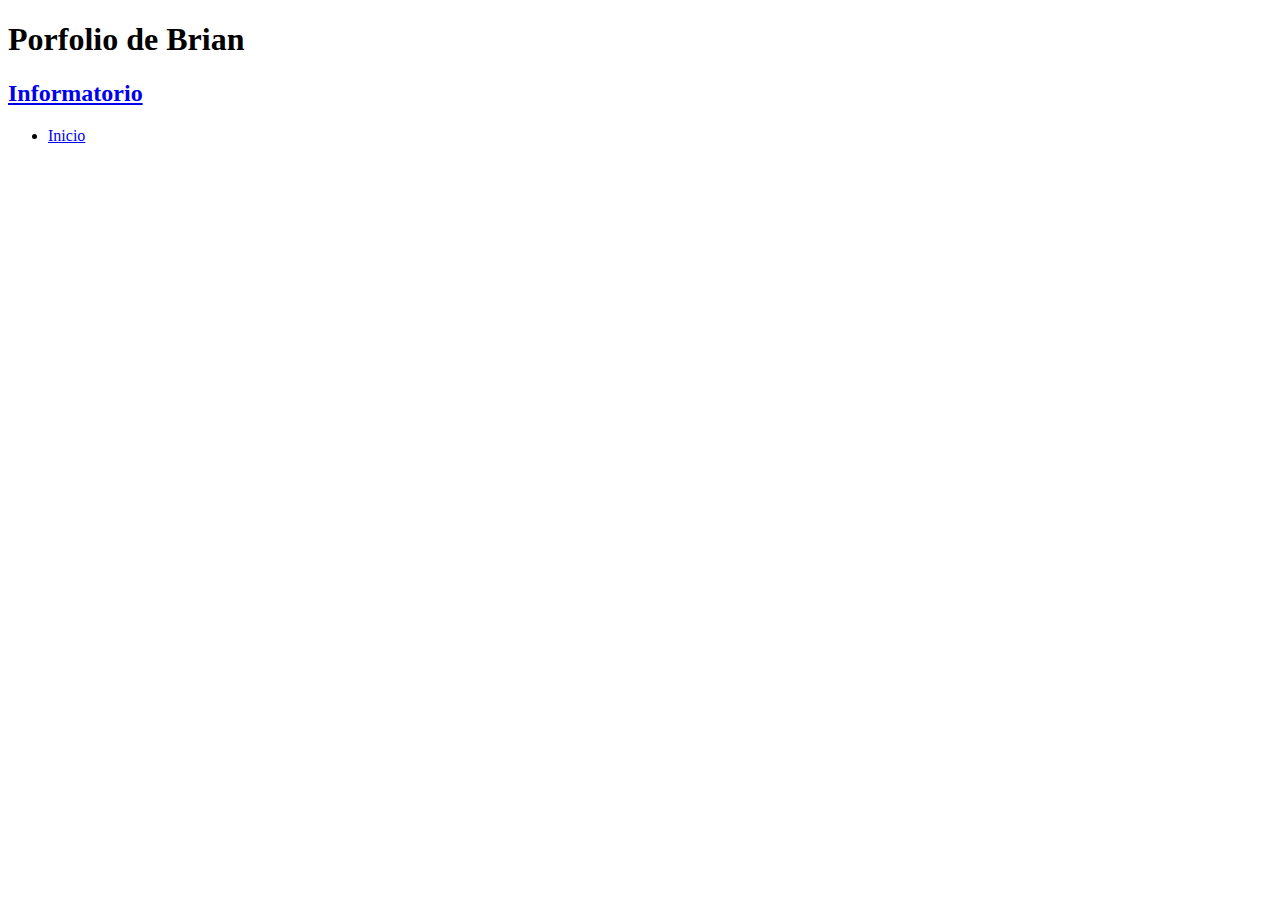
==== myPageWebPorfolio/index.html @ cf3b7654 "Agree: Version: 0.15.Nvim - Porfolio" ====
<!DOCTYPE html>
<html lang="en">
  <head>
    <link rel="preconnect" href="https://fonts.googleapis.com">
<link rel="preconnect" href="https://fonts.gstatic.com" crossorigin>
<link href="https://fonts.googleapis.com/css2?family=Big+Shoulders:opsz,wght@10..72,100..900&family=Roboto:wght@100&display=swap" rel="stylesheet">
    <meta charset="UTF-8">
    <meta name="viewport" content="width=device-width, initial-scale=1">
    <title>Porfolio</title>
    <link href="./styles.css" rel="stylesheet">
  </head>
  <body>
    <div>
      
      <header>
        <h1 class="encabezado">Porfolio de Brian</h1>
        <nav class="navegacion">
          <a class="navegacion_enlace" href="#presentacion">
            <h2 class="navegacion_titulo">
              Informatorio
            </h2>
          </a>
          <ul class="links">
            <li class="enlaces_items">
              <a class="enlaces_links" href="#presentacion">Inicio</a>
            </li>
          </ul>
        </nav>
      </header>
      
    </div>
    <!--Esto es para el script de js-->
    <link href="" rel="">
  </body>
</html>
---- myPageWebPorfolio/styles.css ----

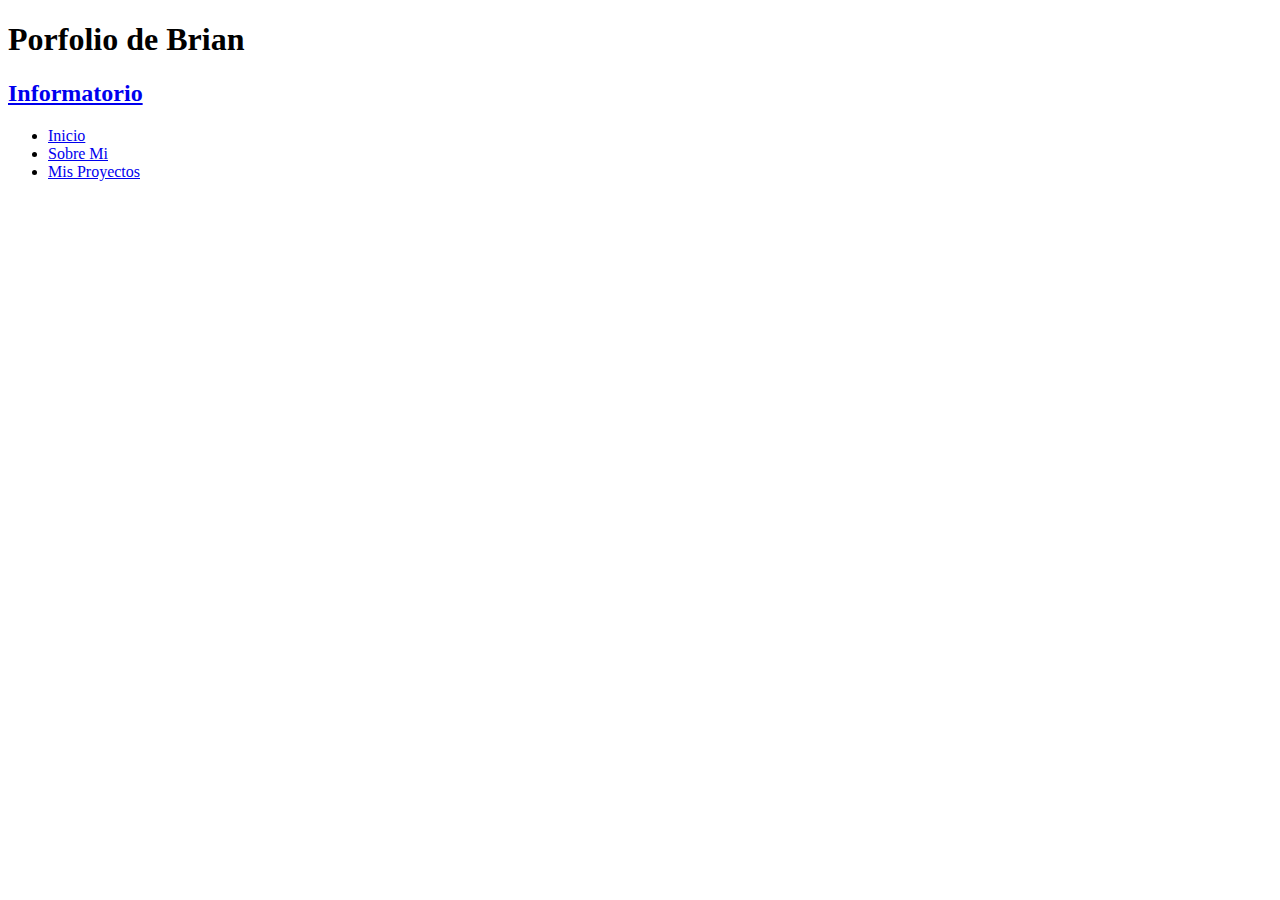
==== commit c77ea47c: "Agree: Version: 0.16.Nvim - Porfolio" ====
--- a/myPageWebPorfolio/index.html
+++ b/myPageWebPorfolio/index.html
@@ -1,20 +1,21 @@
 <!DOCTYPE html>
 <html lang="en">
   <head>
+    <title>Porfolio</title>
     <link rel="preconnect" href="https://fonts.googleapis.com">
-<link rel="preconnect" href="https://fonts.gstatic.com" crossorigin>
-<link href="https://fonts.googleapis.com/css2?family=Big+Shoulders:opsz,wght@10..72,100..900&family=Roboto:wght@100&display=swap" rel="stylesheet">
+    <link rel="preconnect" href="https://fonts.gstatic.com" crossorigin>
+    <link href="https://fonts.googleapis.com/css2?family=Big+Shoulders:opsz,wght@10..72,100..900&family=Roboto:wght@100&display=swap" rel="stylesheet">
     <meta charset="UTF-8">
     <meta name="viewport" content="width=device-width, initial-scale=1">
-    <title>Porfolio</title>
     <link href="./styles.css" rel="stylesheet">
   </head>
+  <!--Presentacion-->
   <body>
     <div>
       
       <header>
         <h1 class="encabezado">Porfolio de Brian</h1>
-        <nav class="navegacion">
+        <nav class="navegation">
           <a class="navegacion_enlace" href="#presentacion">
             <h2 class="navegacion_titulo">
               Informatorio
@@ -24,9 +25,24 @@
             <li class="enlaces_items">
               <a class="enlaces_links" href="#presentacion">Inicio</a>
             </li>
+            <li class="enlaces_items">
+              <a class="enlaces_links" href="#about me">Sobre Mi</a>
+            </li>
+            <li class="enlaces_links">
+              <a class="enlaces_links" href="#proyectos">Mis Proyectos</a>
+            </li>
           </ul>
         </nav>
       </header>
+
+      <!-- Parte del cuerpo del documento -->
+      <main>
+        <section>
+          <div>
+            
+          </div>
+        </section>
+      </main>
       
     </div>
     <!--Esto es para el script de js-->
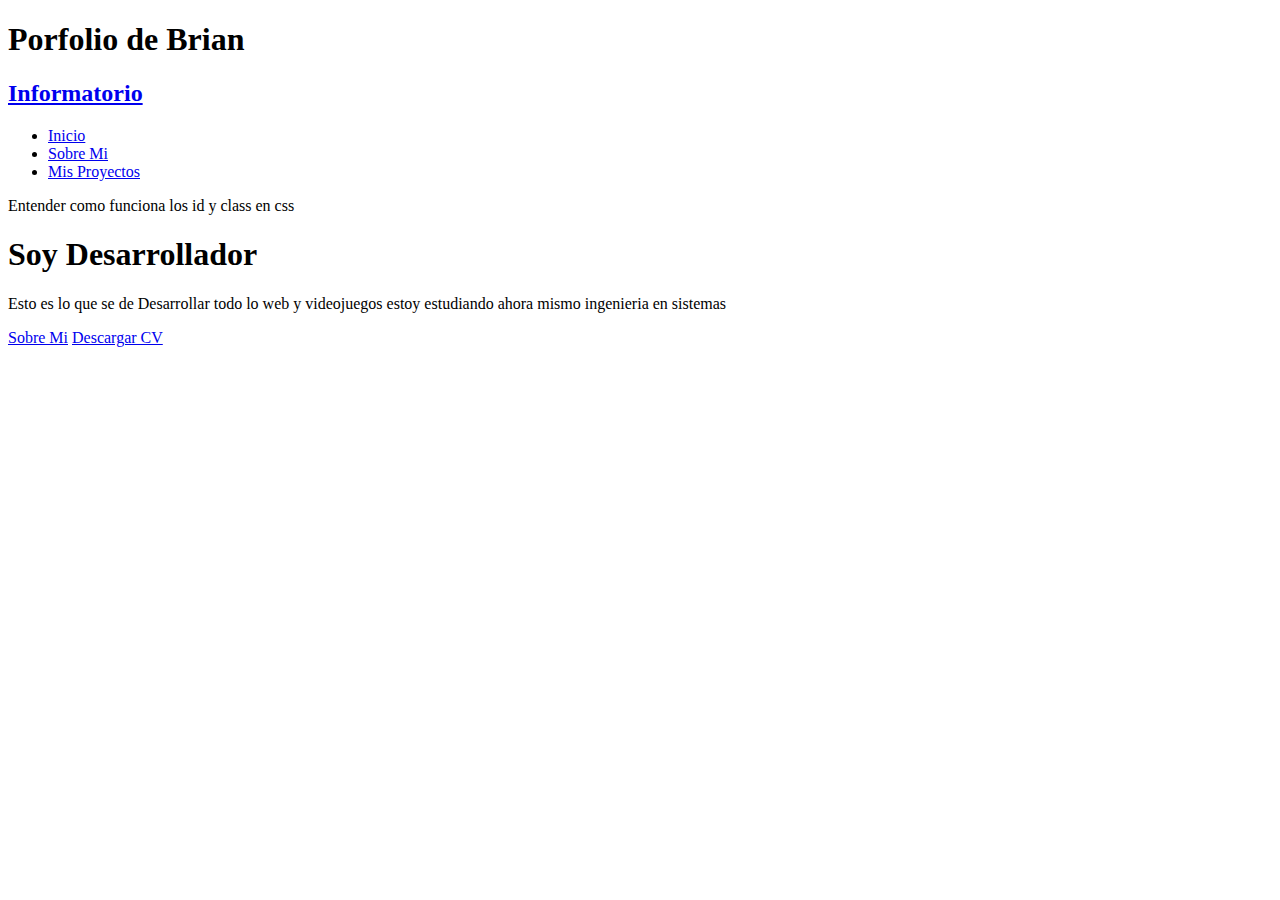
==== commit 8ac013a8: "Agree: Version: 0.17Nvim - Porfolio" ====
--- a/myPageWebPorfolio/index.html
+++ b/myPageWebPorfolio/index.html
@@ -7,7 +7,7 @@
     <link href="https://fonts.googleapis.com/css2?family=Big+Shoulders:opsz,wght@10..72,100..900&family=Roboto:wght@100&display=swap" rel="stylesheet">
     <meta charset="UTF-8">
     <meta name="viewport" content="width=device-width, initial-scale=1">
-    <link href="./styles.css" rel="stylesheet">
+    <link href="css/styles_principal.css" rel="stylesheet">
   </head>
   <!--Presentacion-->
   <body>
@@ -26,7 +26,7 @@
               <a class="enlaces_links" href="#presentacion">Inicio</a>
             </li>
             <li class="enlaces_items">
-              <a class="enlaces_links" href="#about me">Sobre Mi</a>
+              <a class="enlaces_links" href="#sobre_mi">Sobre Mi</a>
             </li>
             <li class="enlaces_links">
               <a class="enlaces_links" href="#proyectos">Mis Proyectos</a>
@@ -34,16 +34,22 @@
           </ul>
         </nav>
       </header>
-
-      <!-- Parte del cuerpo del documento -->
-      <main>
-        <section>
-          <div>
-            
+      <main class="principal">
+        <section class="presentacion" id="presentacion"> Entender como funciona los id y class en css
+          <div class="principal">
+            <h1 class="presentacion_titulo">
+              Soy Desarrollador
+            </h1>
+            <p class="presentacion_parrafo">
+              Esto es lo que se de Desarrollar todo lo web y videojuegos estoy estudiando ahora mismo ingenieria en sistemas
+            </p>
+            <div>
+              <a href="#sobre_mi" class="buton" role="button">Sobre Mi</a>
+              <a href="#pdf de mi porfolio" target="_blank" class="boton boton_oscuro" role="button">Descargar CV</a>
+            </div>
           </div>
         </section>
       </main>
-      
     </div>
     <!--Esto es para el script de js-->
     <link href="" rel="">
--- a/myPageWebPorfolio/css/styles_principal.css
+++ b/myPageWebPorfolio/css/styles_principal.css
@@ -0,0 +1,12 @@
+:root
+{
+  --texto_primario: #ffffff
+  color: red;
+
+
+
+}
+
+.p{
+  color: red;
+}
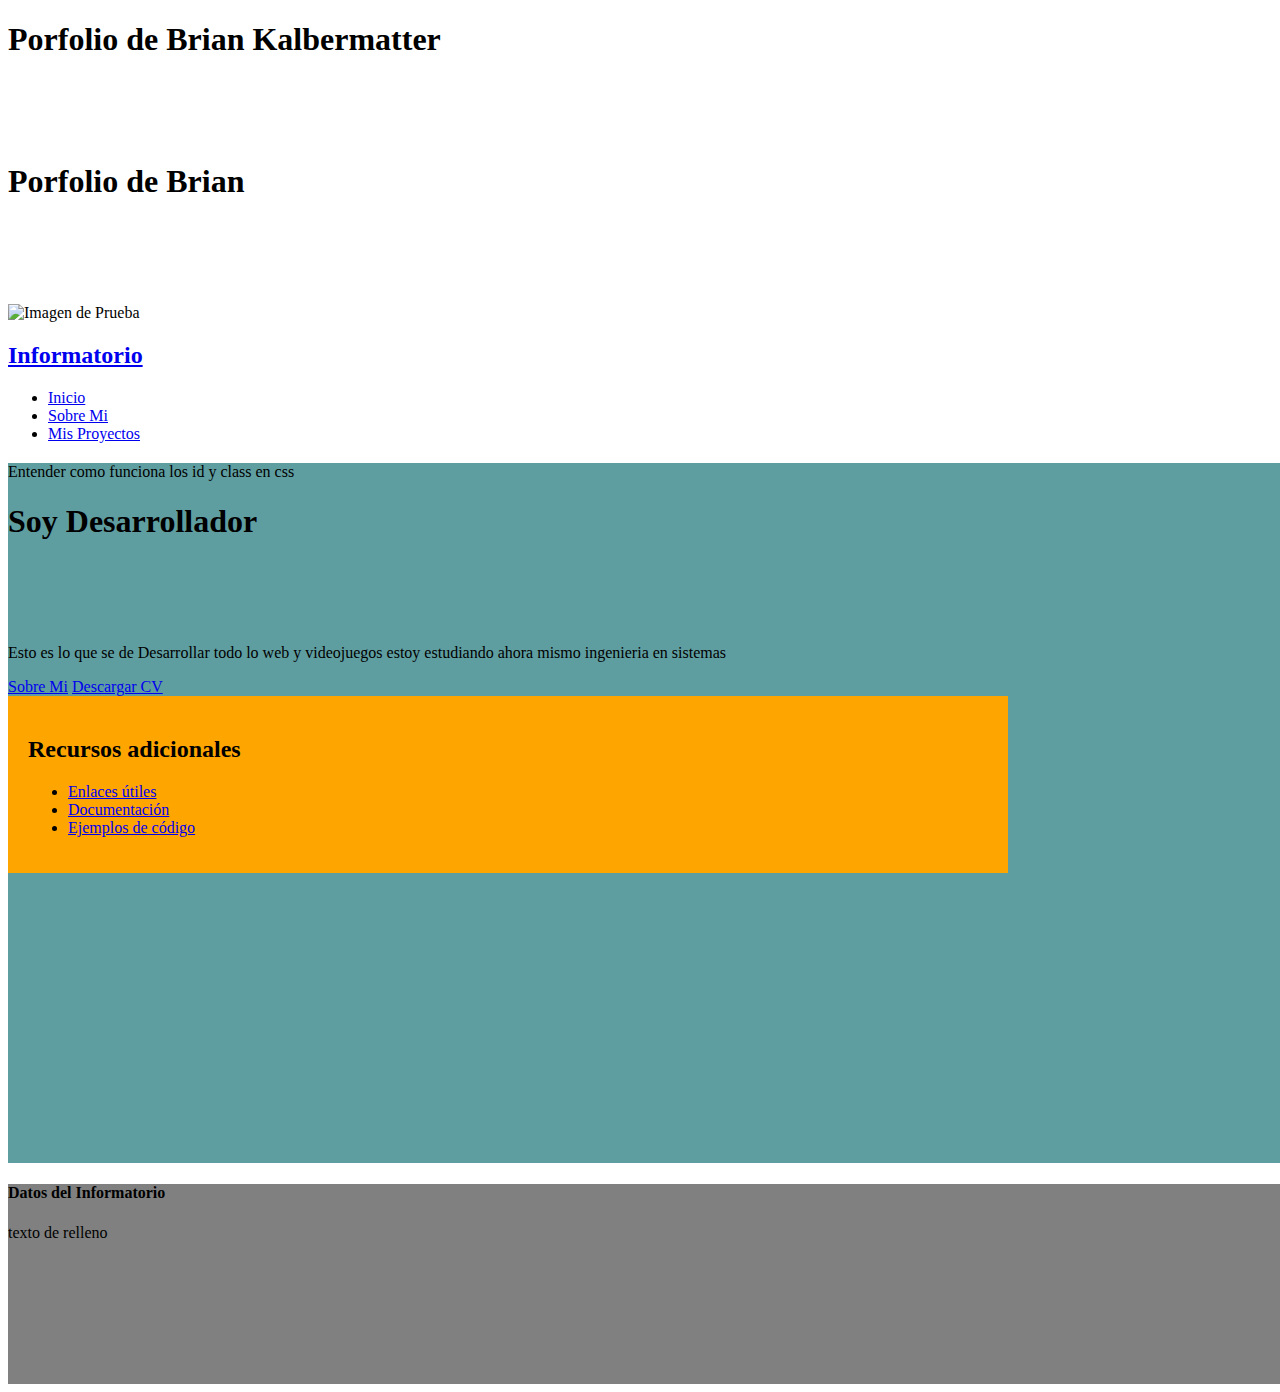
==== commit 33c063ed: "I agree commit same line code in index without Styles in html" ====
--- a/myPageWebPorfolio/index.html
+++ b/myPageWebPorfolio/index.html
@@ -14,8 +14,10 @@
     <div>
       
       <header>
+        <h1 class="texto1-titulo">Porfolio de Brian Kalbermatter</h1>
         <h1 class="encabezado">Porfolio de Brian</h1>
         <nav class="navegation">
+          <img src="img/logo.png" alt="Imagen de Prueba" style="height: 100px; width: 170px;">
           <a class="navegacion_enlace" href="#presentacion">
             <h2 class="navegacion_titulo">
               Informatorio
@@ -35,6 +37,7 @@
         </nav>
       </header>
       <main class="principal">
+        <section style="height: 700px; width: 1300px; background-color: cadetblue; display: flex; margin-top: 20px;">
         <section class="presentacion" id="presentacion"> Entender como funciona los id y class en css
           <div class="principal">
             <h1 class="presentacion_titulo">
@@ -43,14 +46,29 @@
             <p class="presentacion_parrafo">
               Esto es lo que se de Desarrollar todo lo web y videojuegos estoy estudiando ahora mismo ingenieria en sistemas
             </p>
-            <div>
+            <div class="contenedor-links">
               <a href="#sobre_mi" class="buton" role="button">Sobre Mi</a>
               <a href="#pdf de mi porfolio" target="_blank" class="boton boton_oscuro" role="button">Descargar CV</a>
             </div>
           </div>
+          <article>
+            <aside style="flex: 1; background-color: orange; padding: 20px;">
+              <h2>Recursos adicionales</h2>
+                <ul>
+                    <li><a href="#">Enlaces útiles</a></li>
+                    <li><a href="#">Documentación</a></li>
+                    <li><a href="#">Ejemplos de código</a></li>
+                </ul>
+            </aside>
+          </article>
         </section>
+        
       </main>
     </div>
+      <footer style="height: 200px; width: 1300px; background-color: grey;">
+        <h4>Datos del Informatorio</h4>
+        <p>texto de relleno</p>
+      </footer>
     <!--Esto es para el script de js-->
     <link href="" rel="">
   </body>
--- a/myPageWebPorfolio/css/styles_principal.css
+++ b/myPageWebPorfolio/css/styles_principal.css
@@ -1,12 +1,39 @@
+@import "tailwindcss";
+/*Custom Propeties font-style*/
 :root
 {
-  --texto_primario: #ffffff
-  color: red;
+  --texto_primario: #a26f36;
+  --texto_titulos: #b67c3c;
+  --texto-links: #a37325;
+}
+/*Custom Propeties backgrounds*/
+:root{
+  --background_toda_pagina: #0c0c0c;
+  --background_primario: #fe8600;
+}
+header
+{
+  background-color: background_toda_pagina;
+}
+h1{
+  height: 120px; /*Alto*/
+  width: 1000px; /*Ancho*/
+}
+
+.texto1-titulo
+{
+ font-style: texto-titulo;
+}
+.encabezado
+{
+  font-style:texto_titulos;
+}
+
+.principal .presentacion_parrafo
+{
+
+  font-style: texto_primariol;
+  background: background_primario;
+}
 
 
-
-}
-
-.p{
-  color: red;
-}
